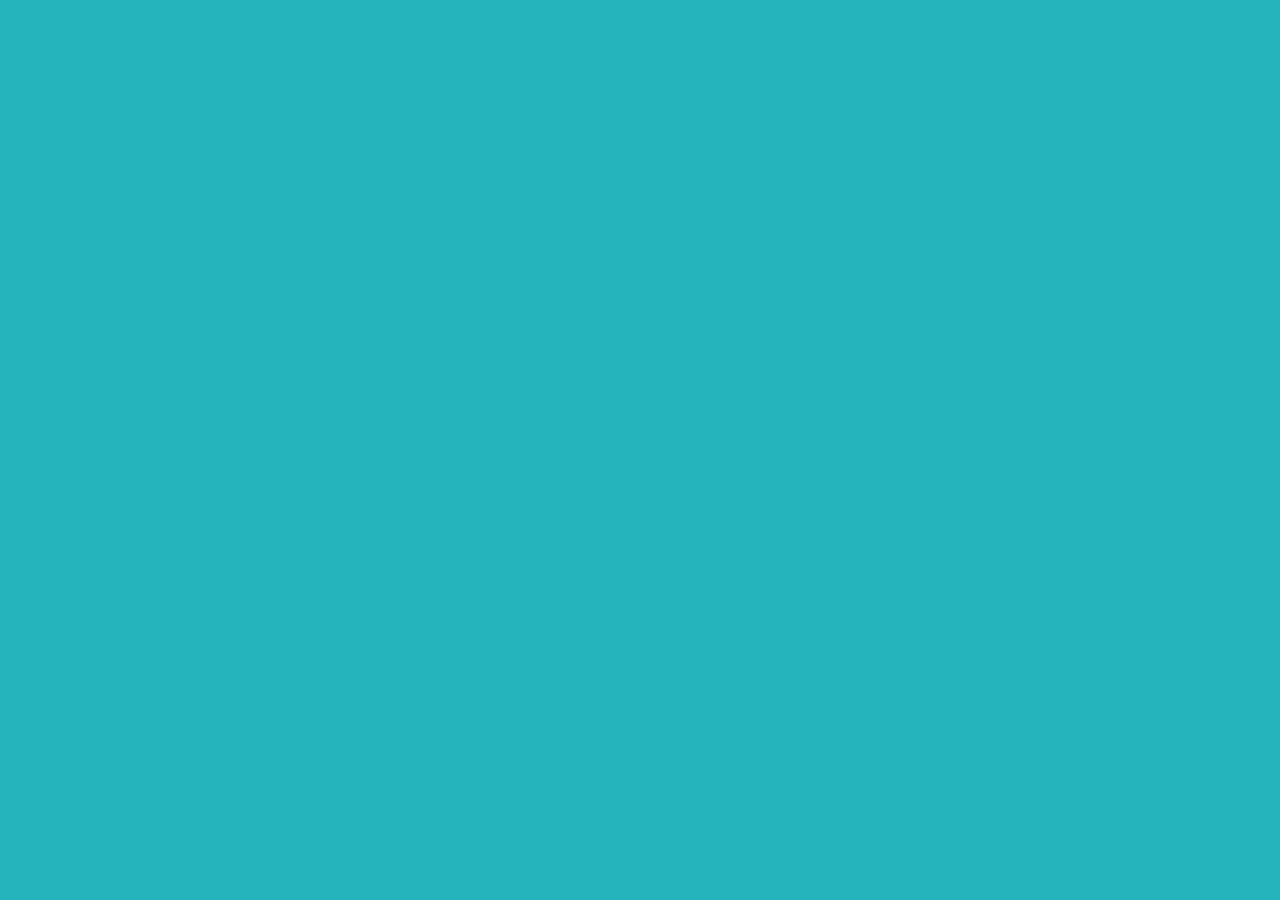
==== index.html @ ea7702a9 "Add files via upload" ====
<!DOCTYPE html>
<html lang="en">
<head>
    <meta charset="UTF-8">
    <meta http-equiv="X-UA-Compatible" content="IE=edge">
    <meta name="viewport" content="width=device-width, initial-scale=1.0">
    <title>Video Player</title>
    <link rel="stylesheet" href="estilos/estilos.css">
</head>
<body>
   <div class="wrapper">
      <div class="player">
        <video id="video" poster="./images/poster.jpg" muted src="./videos/lofi.mp4" width="400px"></video>
          <div class="player-overlay">
            <h2 class="player-title"> Música para programar</h2>
            <div class="player-actions">
                <button class="button" id="backward" aria-label="Retroceder 10 segundos." title="Retroceder 10 segundos." ></button>
                <button class="button" id="play" aria-label="Reproducir" title="Reproducir" ></button>
                <button class="button" hidden id="pause" aria-label="Pausar" title="Pausar" ></button>
                <button class="button" id="forward" aria-label="Adelantar 10 segundos" title="Adelantar 10 segundos" ></button>
             </div> 
             <div class="player-progress">
                <input id="progress" type="range" min="0" value="0" step="1">
             </div>
          </div>
      </div>
    </div>

  <script src="./js/index.js"> </script>

</body>
</html>
---- estilos/estilos.css ----
@import "./button.css";


body{
    background-color: #26B4BC;
    font-family: Arial, Helvetica, sans-serif;

}

.wrapper{
    max-inline-size: 900px;
    margin: auto;
}
.player{
    margin-block-start: 100px;
    position: relative;
    
}
.player video{
    inline-size: 100%;
    aspect-ratio: 16/9;
    vertical-align: middle;
    object-fit: cover;
}

.player-title{
    color: white;
    position: absolute;
    inset-block-start: 0;
    inset-inline-start: 20px;
}

.player-actions{
    position: absolute;
    inset: 0;
    display: flex;
    justify-content: center;
    align-items: center;
    gap: 20px;
}

.player-progress{
    position: absolute;
    inset-block-end: 0;
    inset-inline: 0;
    display: flex;
    padding: 10px;
}

.player-progress input{
    flex: 1;
}

.player-overlay{
    position: absolute;
    inset: 0;
    opacity: 0;
    transition: .3s; opacity;
}

.player:hover .player-overlay{
    
    opacity: 1;
}
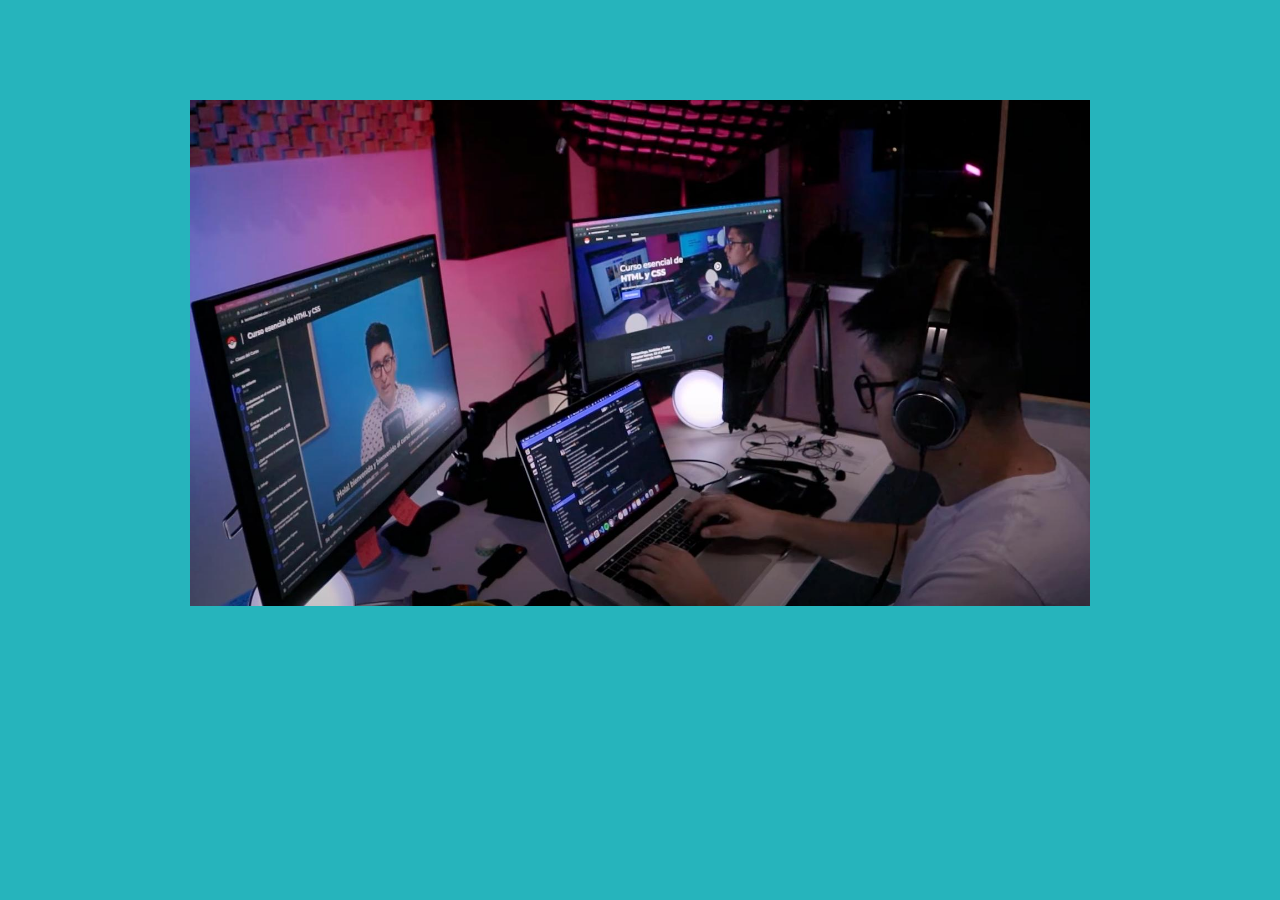
==== commit e455b81c: "Update index.html" ====
--- a/index.html
+++ b/index.html
@@ -10,15 +10,15 @@
 <body>
    <div class="wrapper">
       <div class="player">
-        <video id="video" poster="./images/poster.jpg" muted src="./videos/lofi.mp4" width="400px"></video>
+        <video id="video" poster="./imagenes/poster.jpg" muted src="https://media.w3.org/2010/05/sintel/trailer.mp4" width="400px"></video>
           <div class="player-overlay">
-            <h2 class="player-title"> Música para programar</h2>
-            <div class="player-actions">
+              <h2 class="player-title"> Música para programar</h2>
+              <div class="player-actions">
                 <button class="button" id="backward" aria-label="Retroceder 10 segundos." title="Retroceder 10 segundos." ></button>
                 <button class="button" id="play" aria-label="Reproducir" title="Reproducir" ></button>
                 <button class="button" hidden id="pause" aria-label="Pausar" title="Pausar" ></button>
                 <button class="button" id="forward" aria-label="Adelantar 10 segundos" title="Adelantar 10 segundos" ></button>
-             </div> 
+              </div> 
              <div class="player-progress">
                 <input id="progress" type="range" min="0" value="0" step="1">
              </div>
@@ -29,4 +29,4 @@
   <script src="./js/index.js"> </script>
 
 </body>
-</html>+</html>
